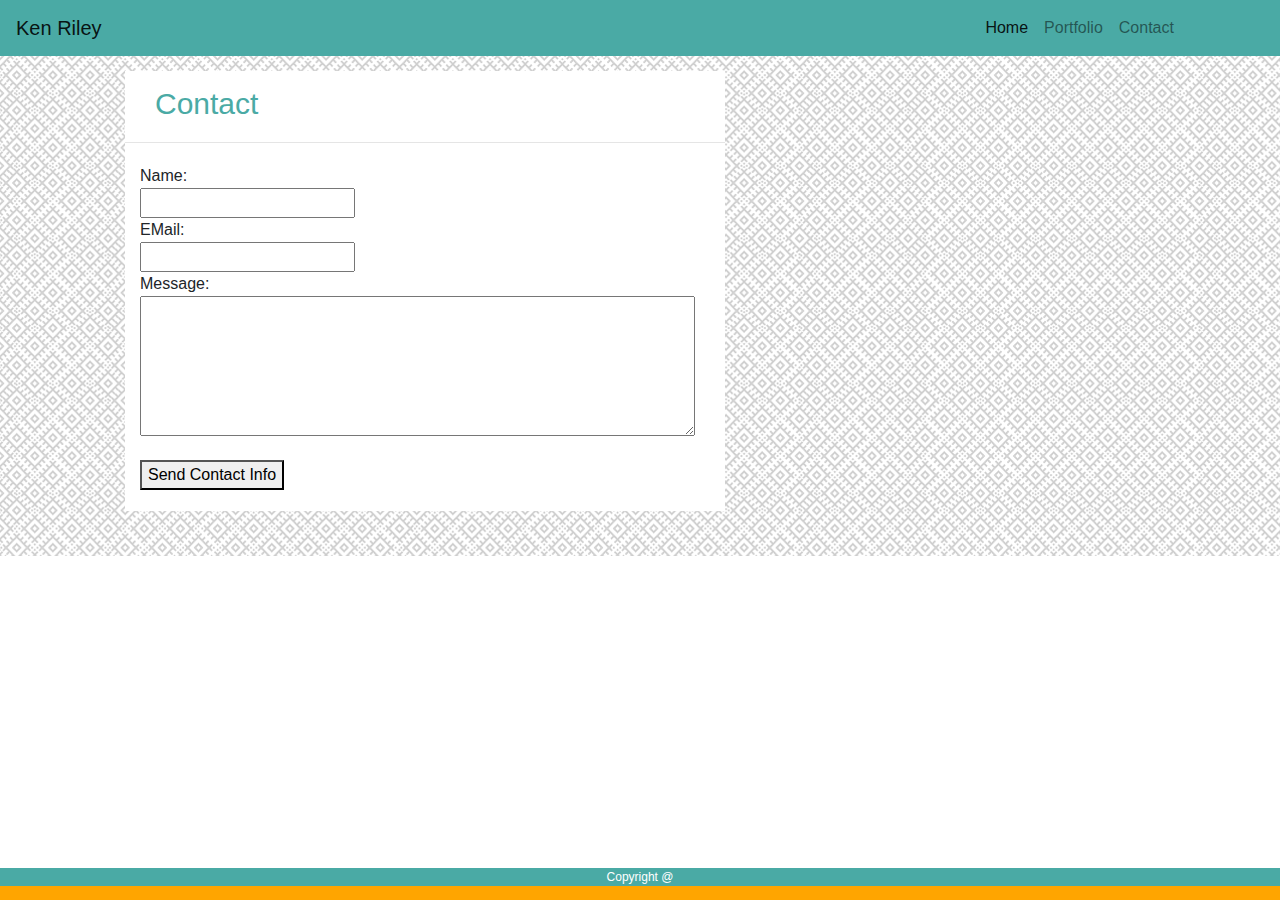
==== contact.html @ f2a4ae8d "First commit of this new version of my portfolio" ====
<!DOCTYPE html>
<html lang="en">
<head>
    <meta charset="UTF-8">
    <meta name="viewport" content="width=device-width, initial-scale=1.0, shrink-to-fit=no"">
    <meta http-equiv="X-UA-Compatible" content="ie=edge">

    <!-- Bootstrap CSS-->
    <link rel="stylesheet" href="https://stackpath.bootstrapcdn.com/bootstrap/4.3.1/css/bootstrap.min.css" integrity="sha384-ggOyR0iXCbMQv3Xipma34MD+dH/1fQ784/j6cY/iJTQUOhcWr7x9JvoRxT2MZw1T" crossorigin="anonymous">
    <script src="https://stackpath.bootstrapcdn.com/bootstrap/4.3.1/js/bootstrap.min.js" integrity="sha384-JjSmVgyd0p3pXB1rRibZUAYoIIy6OrQ6VrjIEaFf/nJGzIxFDsf4x0xIM+B07jRM" crossorigin="anonymous"></script>    <title>Bootstrap-Portfolio</title>
    <script src="https://code.jquery.com/jquery-3.3.1.slim.min.js" integrity="sha384-q8i/X+965DzO0rT7abK41JStQIAqVgRVzpbzo5smXKp4YfRvH+8abtTE1Pi6jizo" crossorigin="anonymous"></script>
    <script src="https://cdnjs.cloudflare.com/ajax/libs/popper.js/1.14.7/umd/popper.min.js" integrity="sha384-UO2eT0CpHqdSJQ6hJty5KVphtPhzWj9WO1clHTMGa3JDZwrnQq4sF86dIHNDz0W1" crossorigin="anonymous"></script></head>

    <!-- My css-->
    <link rel="stylesheet" type="text/css" href="assets/css/style.css">

<body>
    <div class="page-wrap">
        <!-- As a heading -->
        <nav class="navbar navbar-expand-lg navbar-light bg-light">
            <a class="navbar-brand" href="#">Ken Riley</a>
            <button class="navbar-toggler" type="button" data-toggle="collapse" data-target="#navbarNav" aria-controls="navbarNav" aria-expanded="false" aria-label="Toggle navigation">
                <span class="navbar-toggler-icon"></span>
            </button>
            <div class="collapse navbar-collapse" id="navbarNav">
                <ul class="navbar-nav">
                    <li class="nav-item active">
                        <a class="nav-link" href="index.html">Home <span class="sr-only">(current)</span></a>
                    </li>
                    <li class="nav-item">
                        <a class="nav-link" href="portfolio.html">Portfolio</a>
                    </li>
                    <li class="nav-item">
                        <a class="nav-link" href="contact.html">Contact</a>
                    </li>
                </ul>
            </div>
        </nav>

        <section id="myContactWindow">
            <section id="contactMePage">
                <div class="container">
                    <div class="row">
                        <div class="col-md-12">
                            <section id=aboutLabel>Contact</section>
                        </div>
                    </div>
                </div>

                <hr>

                <div class="container">
                    <div class="row">
                        <div class="col-md-12">
                            <section>Name:</section>
                        </div>
                    </div>

                    <div class="row">
                        <div class="col-md-12">
                            <input type="text" id="contactName" name="contact_name" width="400px">
                        </div>
                    </div>

                    <div class="row">
                        <div class="col-md-12">
                            <section>EMail:</section>
                        </div>
                    </div>

                    <div class="row">
                        <div class="col-md-12">
                            <input type="text" id="contactEmail" name="contact_email" width="400px">
                        </div>
                    </div>
    
                    <div class="row">
                        <div class="col-md-12">
                            <section>Message:</section>
                        </div>
                    </div>

                    <div class="row">
                        <div class="col-md-12">
                            <textarea id="contactMsg" name="user_message" rows: 4 cols: 24></textarea>
                        </div>
                    </div>
    
                    <div class="row">
                        <div class="col-md-12" style="margin-top: 17px">
                            <div class="button">
                                <button type="submitButton" name="contactInfo">Send Contact Info</button>
                            </div>
                        </div>
                    </div>
                </div>
            </section>
        </section>
    </div>

    <footer class="site-footer">
        <p id=cr>Copyright @</p>
    </footer>
    
   </body>
   </html>
---- assets/css/style.css ----
* {
    box-sizing: border-box;
    margin: 0;
  }
  
  html, body {
    height: 100%;
  }
  .page-wrap {
    min-height: 100%;
    margin: 0 auto;
    /* equal to footer height */
    margin-bottom: -32px; 
  }
  .page-wrap:after {
    content: "";
    display: block;
  }
  .site-footer, .page-wrap:after {
    height: 32px; 
  }
  .site-footer {
    background: orange;
  }

  ul {
      margin-inline-start: 75%;
  }

  .bg-light {
    background-color: #4aaaa5 !important;
  }

  .imageClass {
    width: 235px;
    height: 172px;
    padding-right: 1;
    float: left;
  }

  footer {
    clear: both;
    background-color: #666666;
    border-top-color: #4aaaa5;
    width: 100%;
    min-width: 960px;
    height: 32px;
    font-size: 8px;
    position: fixed;
    text-align: center;
}

#cr {
    font-size: 12px;
    color: #ffffff;
    background-color: #4aaaa5;
    border-top-color: #4aaaa5;
}

hr {
    width: 100%;
    height:1px;
    margin-bottom: 20px;
    background: #fff
}

#myWindow {
        padding-left: 125px;
        padding-top: 15px;
        width: 100%;
        min-width: 960px;
        height: 500px;
        background-image: url('../images/circuit.png');
}

#aboutMePage {
    width: 600px;
    height: 400px;
    background-color: #ffffff;
    border-color: #dddddd;
}

#aboutLabel {
    color: #4aaaa5;
    background-color: #ffffff;
    font-size: 30px;
    padding-top: 10px;
    margin-left: 15px;
}

#myPortfolioWindow {
    padding-left: 125px;
    padding-top: 15px;
    width: 100%;
    min-width: 960px;
    height: 500px;
    background-image: url('../images/circuit.png');
}

#portfolioPage {
    width: 600px;
    height: 300px;
    background-color: #ffffff;
    border-color: #dddddd;
}

#myContactWindow {
    padding-left: 125px;
    padding-top: 15px;
    width: 100%;
    min-width: 960px;
    height: 500px;
    background-image: url('../images/circuit.png');
}

#contactMePage {
    clear: left;
    width: 600px;
    height: 440px;
    background-color: #ffffff;
    border-color: #dddddd;
}

#contactMsg {
    width: 555px;
    height: 140px;  
}
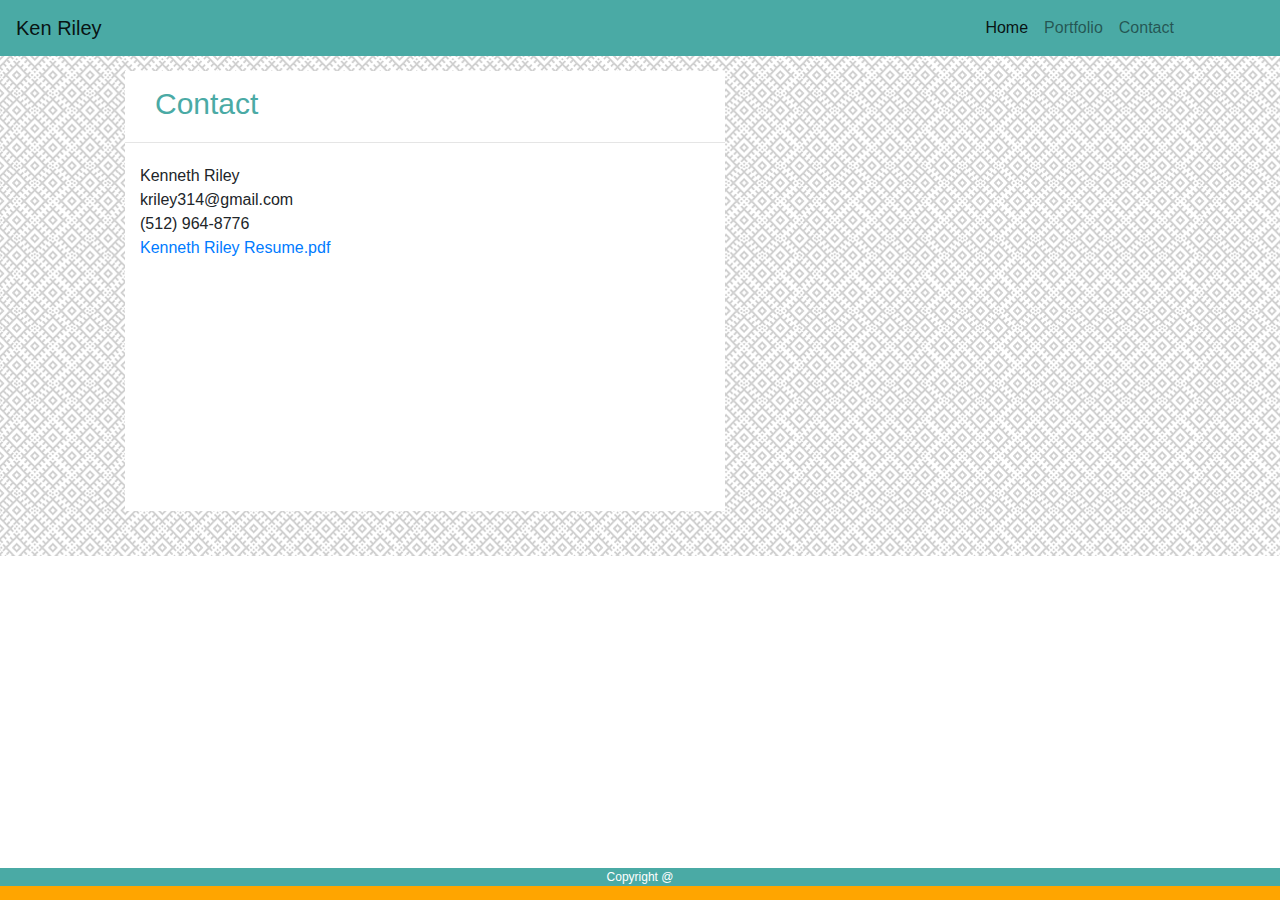
==== commit 02c2ac13: "Making a bit more employer ready" ====
--- a/contact.html
+++ b/contact.html
@@ -52,45 +52,25 @@
                 <div class="container">
                     <div class="row">
                         <div class="col-md-12">
-                            <section>Name:</section>
+                            <section>Kenneth Riley</section>
                         </div>
                     </div>
 
                     <div class="row">
                         <div class="col-md-12">
-                            <input type="text" id="contactName" name="contact_name" width="400px">
+                           <section>kriley314@gmail.com</section>
                         </div>
                     </div>
-
                     <div class="row">
+                            <div class="col-md-12">
+                               <section>(512) 964-8776</section>
+                            </div>
+                        </div>
+                        <div class="row">
                         <div class="col-md-12">
-                            <section>EMail:</section>
-                        </div>
-                    </div>
-
-                    <div class="row">
-                        <div class="col-md-12">
-                            <input type="text" id="contactEmail" name="contact_email" width="400px">
-                        </div>
-                    </div>
-    
-                    <div class="row">
-                        <div class="col-md-12">
-                            <section>Message:</section>
-                        </div>
-                    </div>
-
-                    <div class="row">
-                        <div class="col-md-12">
-                            <textarea id="contactMsg" name="user_message" rows: 4 cols: 24></textarea>
-                        </div>
-                    </div>
-    
-                    <div class="row">
-                        <div class="col-md-12" style="margin-top: 17px">
-                            <div class="button">
-                                <button type="submitButton" name="contactInfo">Send Contact Info</button>
-                            </div>
+                           <section>
+                               <a href="assets/docs/Kenneth Riley Resume.pdf" target="_blank">Kenneth Riley Resume.pdf</a>
+                            </section>
                         </div>
                     </div>
                 </div>
--- a/assets/css/style.css
+++ b/assets/css/style.css
@@ -99,7 +99,7 @@
 
 #portfolioPage {
     width: 600px;
-    height: 300px;
+    height: 450px;
     background-color: #ffffff;
     border-color: #dddddd;
 }
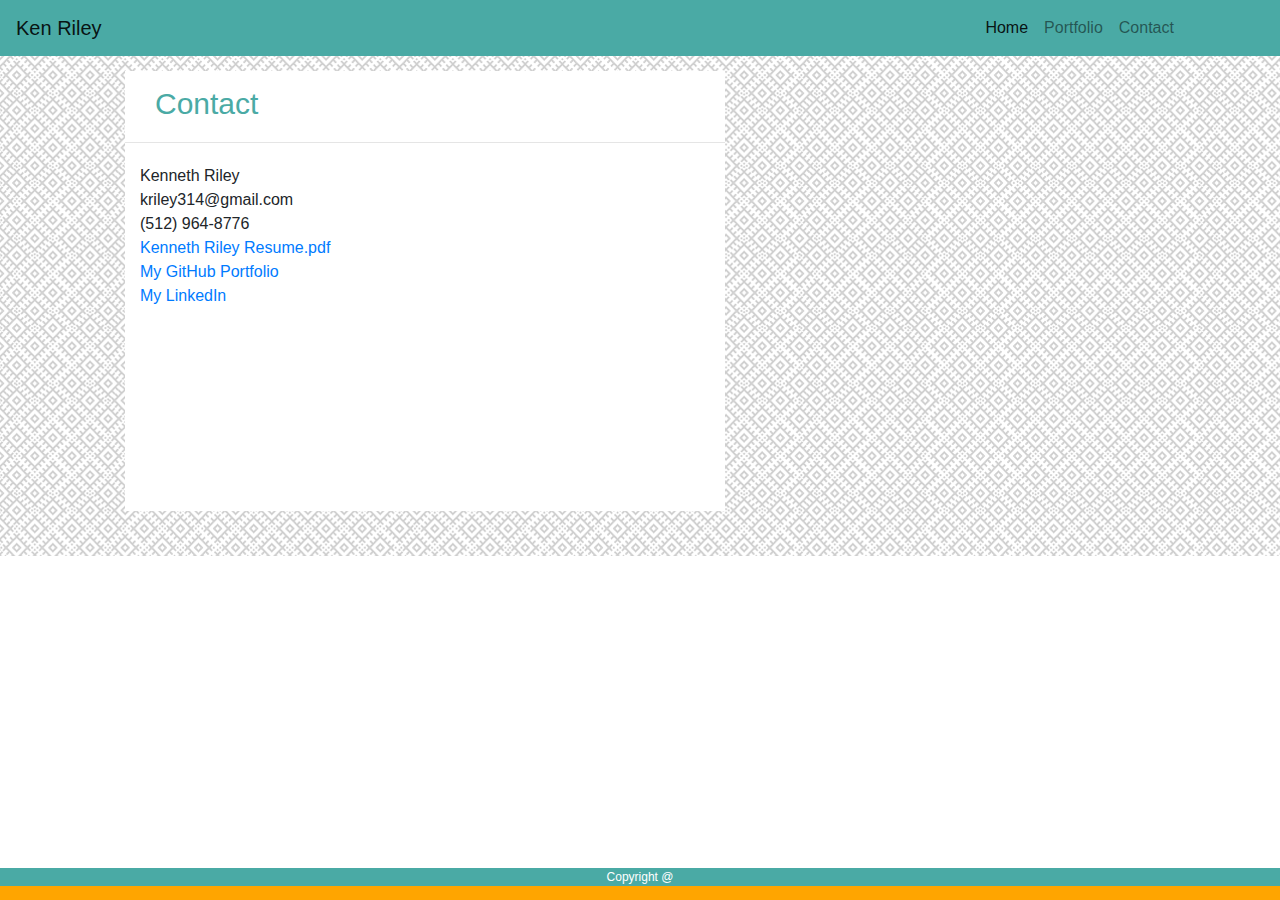
==== commit e7562634: "Added new project stuff" ====
--- a/contact.html
+++ b/contact.html
@@ -72,6 +72,16 @@
                                <a href="assets/docs/Kenneth Riley Resume.pdf" target="_blank">Kenneth Riley Resume.pdf</a>
                             </section>
                         </div>
+                        <div class="col-md-12">
+                            <section>
+                                <a href="https://github.com/kriley314" target="_blank">My GitHub Portfolio</a>
+                            </section>
+                        </div>
+                        <div class="col-md-12">
+                            <section>
+                                <a href="https://www.linkedin.com/in/kenrileyaustintexas/" target="_blank">My LinkedIn</a>
+                            </section>
+                        </div>
                     </div>
                 </div>
             </section>
